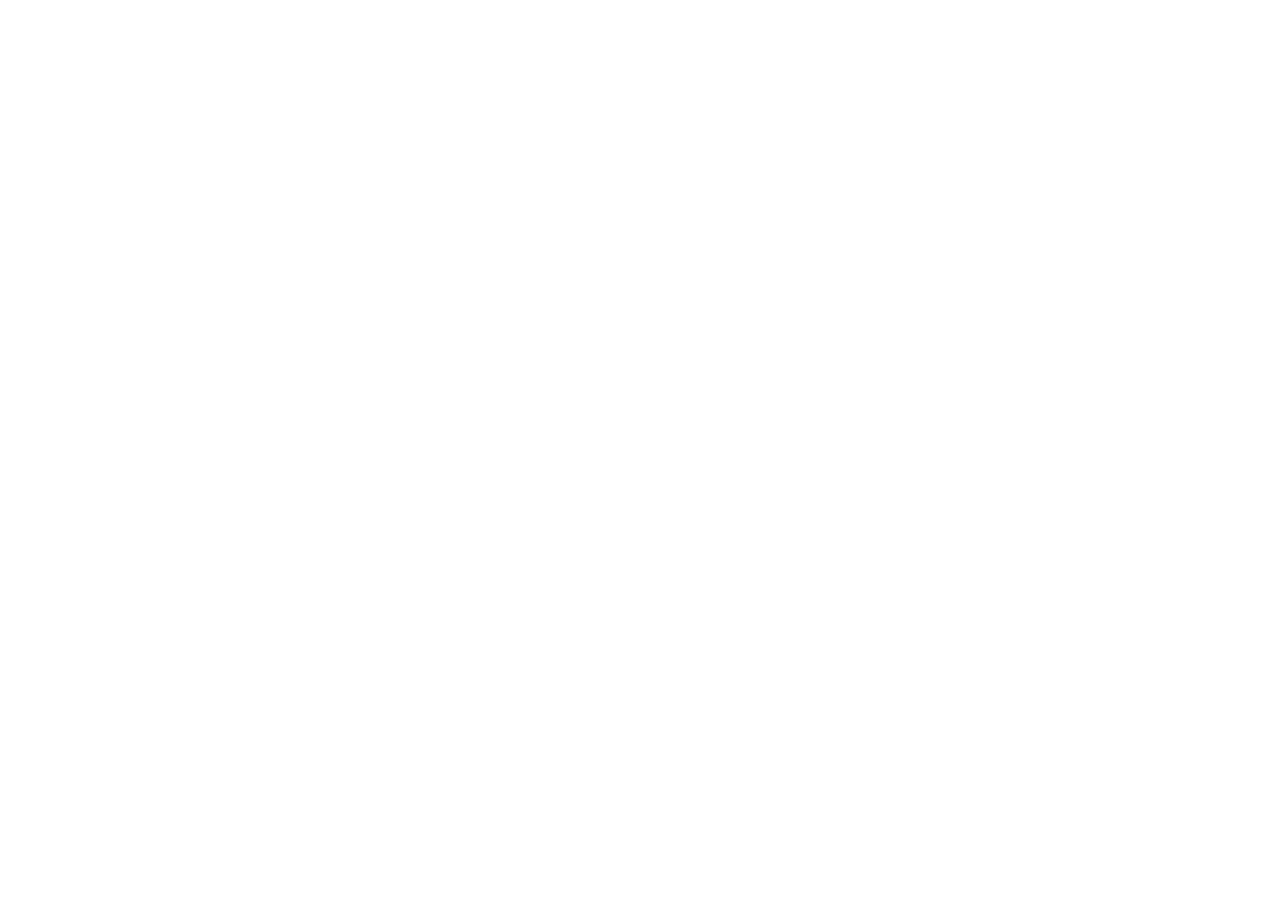
==== pages/abrigos.html @ f49ced32 "nashe" ====
<!DOCTYPE html>
<html lang="en">
<head>
    <meta charset="UTF-8">
    <meta http-equiv="X-UA-Compatible" content="IE=edge">
    <meta name="viewport" content="width=device-width, initial-scale=1.0">
    <title>Abrigos</title>
    <link rel="stylesheet" href="css/main.css">
    <link href="https://cdn.jsdelivr.net/npm/bootstrap@5.3.3/dist/css/bootstrap.min.css" rel="stylesheet" integrity="sha384-QWTKZyjpPEjISv5WaRU9OFeRpok6YctnYmDr5pNlyT2bRjXh0JMhjY6hW+ALEwIH" crossorigin="anonymous">

</head>
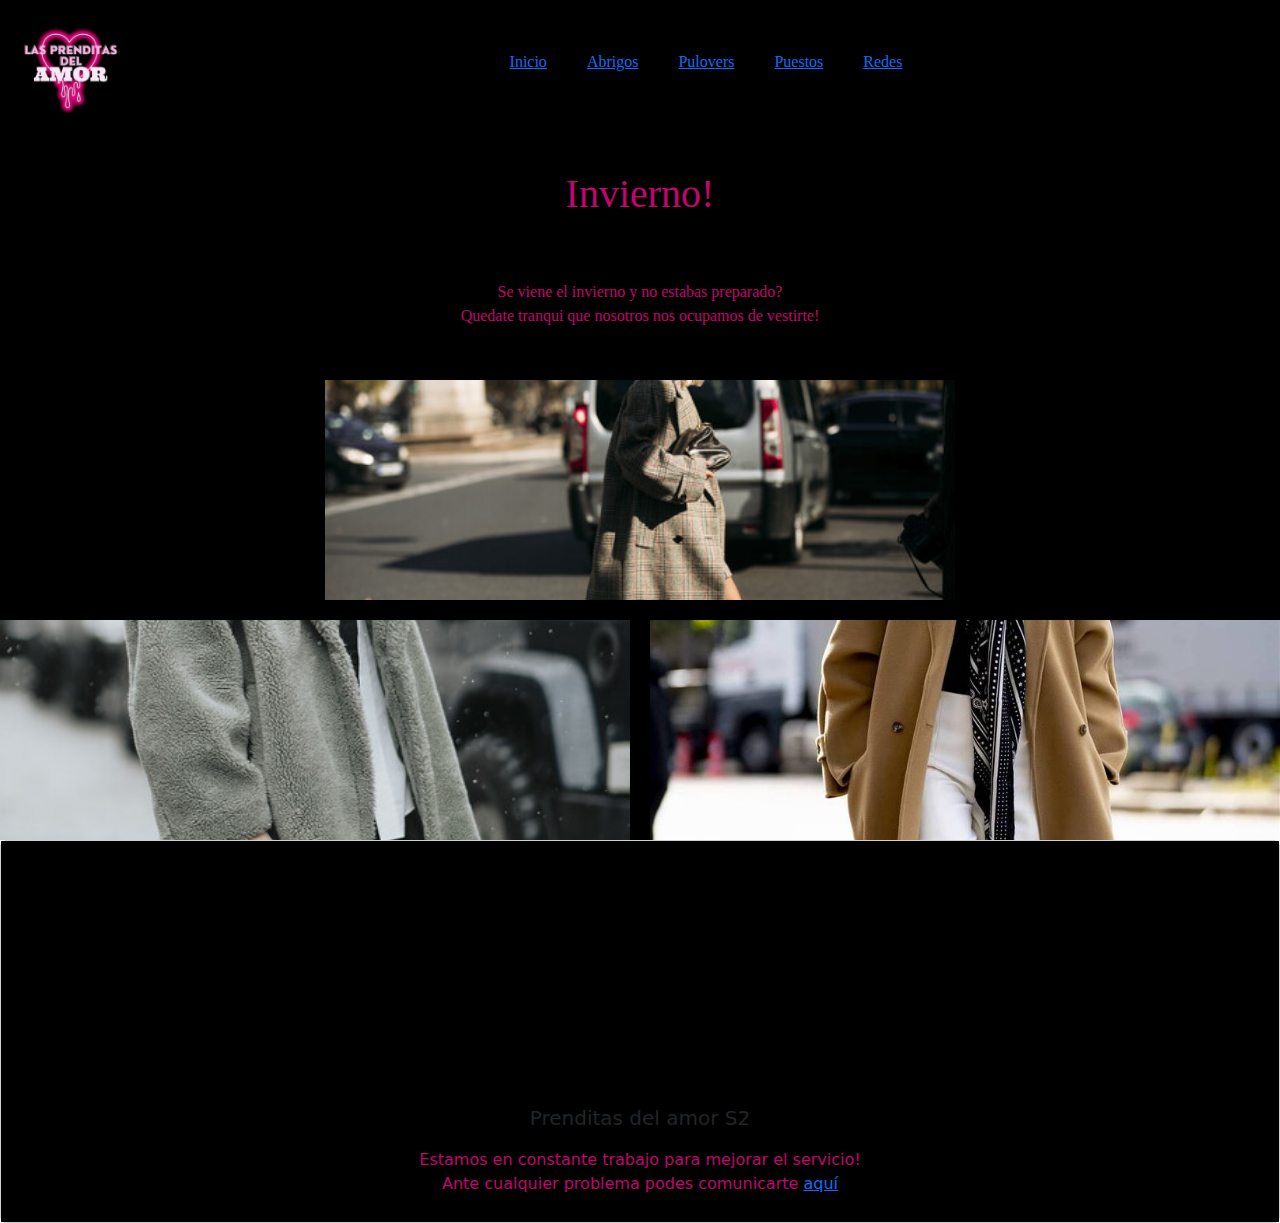
==== commit b3216b66: "terminado" ====
--- a/pages/abrigos.html
+++ b/pages/abrigos.html
@@ -5,7 +5,56 @@
     <meta http-equiv="X-UA-Compatible" content="IE=edge">
     <meta name="viewport" content="width=device-width, initial-scale=1.0">
     <title>Abrigos</title>
-    <link rel="stylesheet" href="css/main.css">
+    <link rel="stylesheet" href="/css/main.css">
     <link href="https://cdn.jsdelivr.net/npm/bootstrap@5.3.3/dist/css/bootstrap.min.css" rel="stylesheet" integrity="sha384-QWTKZyjpPEjISv5WaRU9OFeRpok6YctnYmDr5pNlyT2bRjXh0JMhjY6hW+ALEwIH" crossorigin="anonymous">
 
-</head>+</head>
+
+<body>
+    <header>
+        <div ><img class="icon" src="/img/logo-prenditas.jpg" alt="Logo corazon goteando"></div>
+          <nav class="nav">
+            <ul class="lista">
+              <li><a href="/index.html">Inicio</a></li>
+              <li><a href="abrigos.html">Abrigos</a></li>
+              <li><a href="pulovers.html">Pulovers</a></li> 
+              <li><a href="puestos.html">Puestos</a></li>
+              <li><a href="redes.html">Redes</a></li>           
+            </ul>
+          </nav>
+    </header>
+
+    <main>
+
+         <h1 class="titulo">Invierno!</h1>
+         <div class="texto"><p>Se viene el invierno y no estabas preparado? <br>Quedate tranqui que nosotros nos ocupamos de vestirte!</div>
+
+
+        <div class="img-1">
+            <img class="img" src="/img/abrigo-1.jpeg" alt="abrigo">
+            </div>
+            <div class="img-2">
+            <img class="img" src="/img/abrigo-2.jpg" alt="abrigo">
+            </div>
+            <div class="img-3">
+            <img class="img" src="/img/abrigo-3.jpeg" alt="abrigo"></div>
+            
+
+        
+
+    </main>
+
+
+
+
+    <footer>
+        <div class="card text-center footer">
+            <div class="card-body">
+              <h5 class="card-title">Prenditas del amor S2 </h5>
+              <p class="card-text">Estamos en constante trabajo para mejorar el servicio!
+                <br>Ante cualquier problema podes comunicarte <a href="https://web.whatsapp.com/">aquí</a>
+              </p>
+            </div>    
+    </footer>
+</body>
+</html>--- a/css/main.css
+++ b/css/main.css
@@ -0,0 +1,152 @@
+.icon {
+  width: 100px;
+  height: 100px;
+}
+
+.lista {
+  font-family: cursive;
+  text-decoration: none;
+  list-style: none;
+  display: flex;
+  gap: 40px;
+  flex-wrap: wrap-reverse;
+}
+
+.img-3, .img-2, .img {
+  width: 100%;
+  height: 100%;
+  object-fit: cover;
+}
+
+* {
+  margin: 0;
+  padding: 0;
+  box-sizing: border-box;
+}
+
+body {
+  color: black;
+}
+
+header {
+  display: grid;
+  grid-template-columns: auto 1fr auto;
+  align-items: center;
+  padding: 20px;
+  background-color: black;
+}
+
+a:hover {
+  color: #c1066f;
+}
+
+.nav {
+  display: flex;
+  justify-content: center;
+  margin-left: auto;
+  margin-right: auto;
+}
+
+main {
+  background-color: black;
+  display: grid;
+  height: 60vh;
+  gap: 10px;
+  justify-content: center;
+  grid-template-columns: 1fr 1fr 1fr 1fr;
+  grid-template-rows: repeat(4, 100px);
+}
+main .img-1 {
+  grid-column: 2/4;
+  grid-row: 2/4;
+}
+main .titulo {
+  color: #c1066f;
+  font-family: cursive;
+  grid-row: 1;
+  grid-column: 1/5;
+  text-align: center;
+  margin-top: 30px;
+}
+main .texto {
+  color: #c1066f;
+  font-family: cursive;
+  grid-column: 1/5;
+  grid-row: 4/5;
+  text-align: center;
+}
+
+.img-2 {
+  display: none;
+}
+
+.img-3 {
+  display: none;
+}
+
+.card-body {
+  background-color: black;
+}
+
+.card-title {
+  padding-top: 20%;
+}
+
+.card-text {
+  color: #c1066f;
+  padding: 10px;
+}
+
+@media screen and (min-width: 600px) {
+  main .img-2 {
+    display: block;
+  }
+  main {
+    grid-template-columns: 1fr 1fr 1fr 1fr;
+    grid-template-rows: repeat(5, 100px);
+    height: auto;
+  }
+  main .img-2 {
+    grid-row: 4/6;
+    grid-column: 3/5;
+  }
+  main .img-1 {
+    grid-column: 1/3;
+    grid-row: 4/6;
+  }
+  main .texto {
+    grid-row: 2/4;
+    grid-column: 2/4;
+    flex-wrap: nowrap;
+    align-items: center;
+    margin-top: 55px;
+  }
+}
+@media screen and (min-width: 1024px) {
+  main .img-2, .img-3 {
+    display: block;
+  }
+  main {
+    grid-template-columns: 1fr 1fr 1fr 1fr;
+    grid-template-rows: repeat(6, 100px);
+    height: auto;
+    gap: 20px;
+  }
+  main .img-1 {
+    grid-column: 1/3;
+    grid-row: 5/7;
+  }
+  main .img-2 {
+    grid-column: 3/5;
+    grid-row: 5/7;
+  }
+  main .img-3 {
+    grid-column: 2/4;
+    grid-row: 3/5;
+  }
+  main .texto {
+    margin-top: 20px;
+  }
+}
+
+/*# sourceMappingURL=main.css.map */
